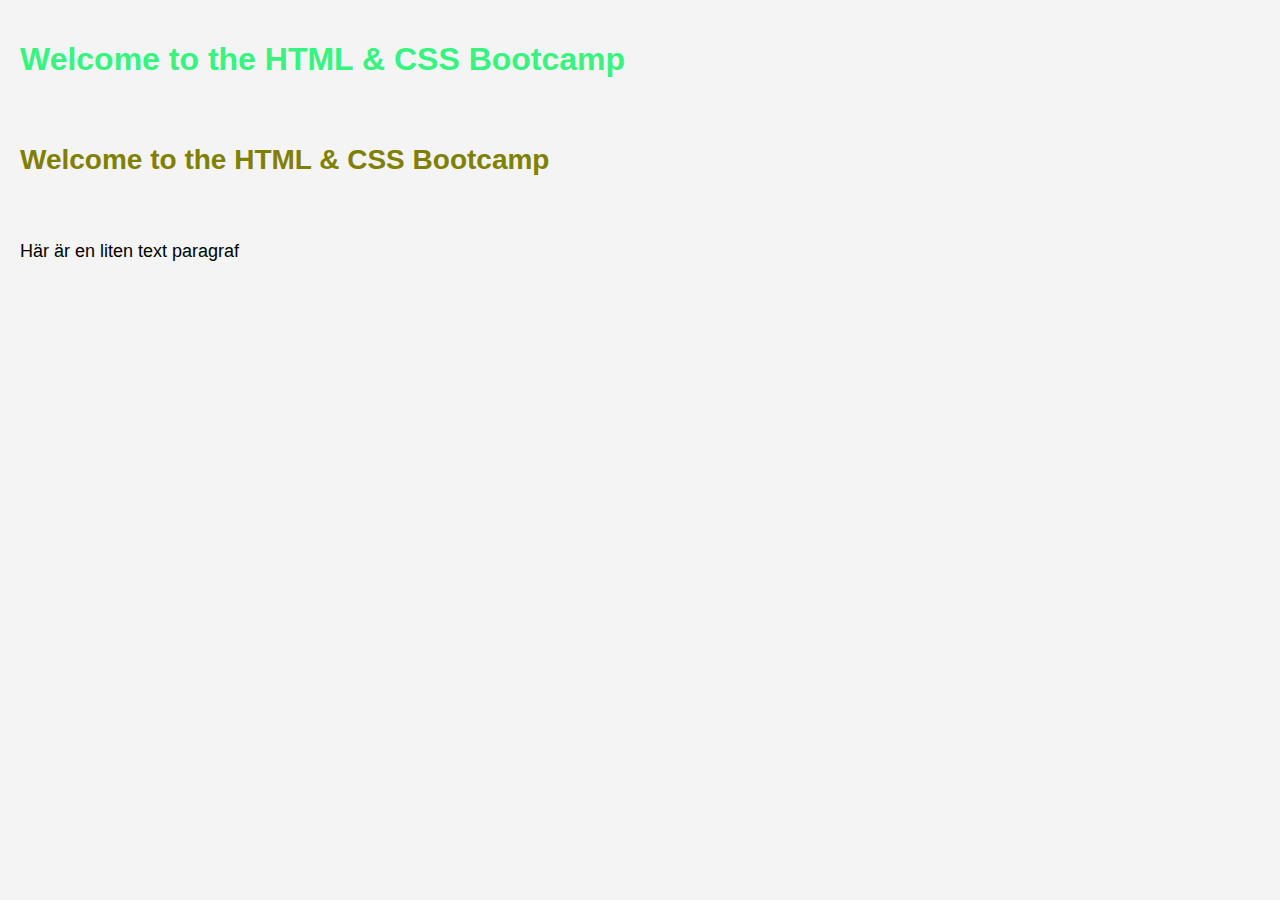
==== index.html @ 056a356c "added styles and fixed head on index.html" ====
<!DOCTYPE html>
<html lang="en">
<head>
    <meta charset="UTF-8">
    <meta http-equiv="X-UA-Compatible" content="IE=edge">
    <meta name="viewport" content="width=device-width, initial-scale=1.0">
    <meta name="description" content="Welcome to the HTML & CSS Bootcamp">
    <meta name="author" content="Sebastian Ritschewald">
    <title>HTML CSS Bootcamp</title>
    <!-- Link to external stylesheet (if you have one) -->
    <link rel="stylesheet" href="styles.css">
    <!-- Include a favicon (optional) -->
    <link rel="icon" href="favicon.ico" type="image/x-icon">
</head>

    <body>
        <h1>Welcome to the HTML & CSS Bootcamp</h1>

        <h6 class="h6StartPage">
            Welcome to the HTML & CSS Bootcamp
        </h6>

        <p id=""textParagrafSmall">
            Här är en liten text paragraf
        </p>
    </body>
</html>
---- styles.css ----
body {
    font-family: Arial, sans-serif;
    background-color: #f4f4f4;
    margin: 0;
    padding: 20px;
}

h1 {
    color: #37f37f;
}

p {
    font-size: 18px;
}

.h6StartPage {
    color: olive;
    font-size: 28px;
}

.pStartPage {
    color: olive;
    font-size: 28px;
    font-weight: 600;
}

#textParagrafSmall{
    background-color: red;
}
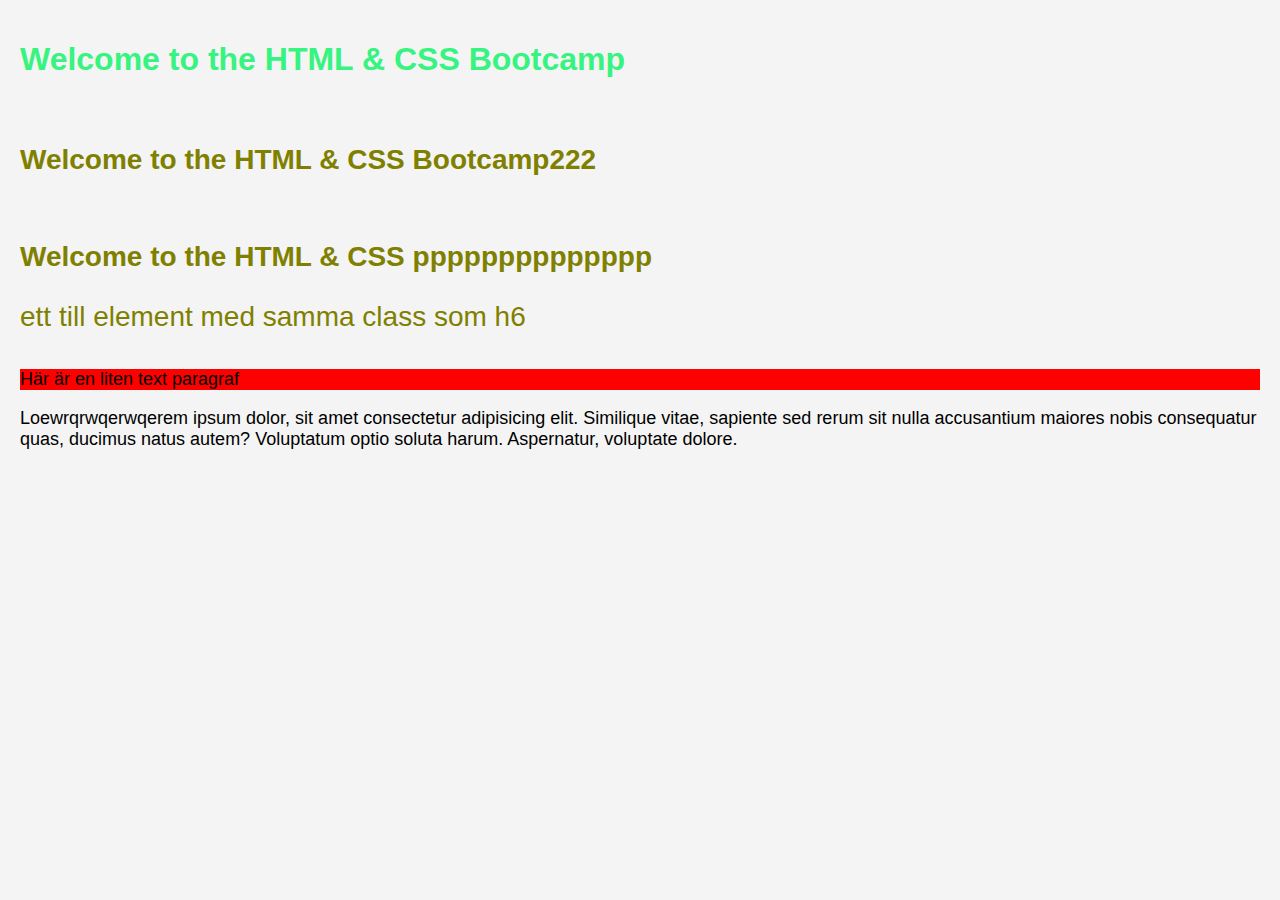
==== commit e073a1f8: "Updated body with more content" ====
--- a/index.html
+++ b/index.html
@@ -1,27 +1,28 @@
 <!DOCTYPE html>
 <html lang="en">
-<head>
-    <meta charset="UTF-8">
-    <meta http-equiv="X-UA-Compatible" content="IE=edge">
-    <meta name="viewport" content="width=device-width, initial-scale=1.0">
-    <meta name="description" content="Welcome to the HTML & CSS Bootcamp">
-    <meta name="author" content="Sebastian Ritschewald">
-    <title>HTML CSS Bootcamp</title>
-    <!-- Link to external stylesheet (if you have one) -->
-    <link rel="stylesheet" href="styles.css">
-    <!-- Include a favicon (optional) -->
-    <link rel="icon" href="favicon.ico" type="image/x-icon">
-</head>
+    <head>
+        <meta charset="UTF-8">
+        <meta http-equiv="X-UA-Compatible" content="IE=edge">
+        <meta name="viewport" content="width=device-width, initial-scale=1.0">
+        <meta name="description" content="Welcome to the HTML & CSS Bootcamp">
+        <meta name="author" content="Sebastian Ritschewald">
+        <title>HTML CSS Bootcamp</title>
+        <!-- Link to external stylesheet (if you have one) -->
+        <link rel="stylesheet" href="styles.css">
+        <!-- Include a favicon (optional) -->
+        <link rel="icon" href="favicon.ico" type="image/x-icon">
+    </head>
 
     <body>
         <h1>Welcome to the HTML & CSS Bootcamp</h1>
+        <h6 class="h6StartPage">Welcome to the HTML & CSS Bootcamp222</h6>
+        <p class="pStartPage">Welcome to the HTML & CSS pppppppppppppp</p>
 
-        <h6 class="h6StartPage">
-            Welcome to the HTML & CSS Bootcamp
-        </h6>
+        <div class="h6StartPage">ett till element med samma class som h6</div>
 
-        <p id=""textParagrafSmall">
-            Här är en liten text paragraf
-        </p>
+        <br/>
+
+        <p id="textParagrafSmall">Här är en liten text paragraf</p>
+        <p>Loewrqrwqerwqerem ipsum dolor, sit amet consectetur adipisicing elit. Similique vitae, sapiente sed rerum sit nulla accusantium maiores nobis consequatur quas, ducimus natus autem? Voluptatum optio soluta harum. Aspernatur, voluptate dolore.</p>
     </body>
 </html>
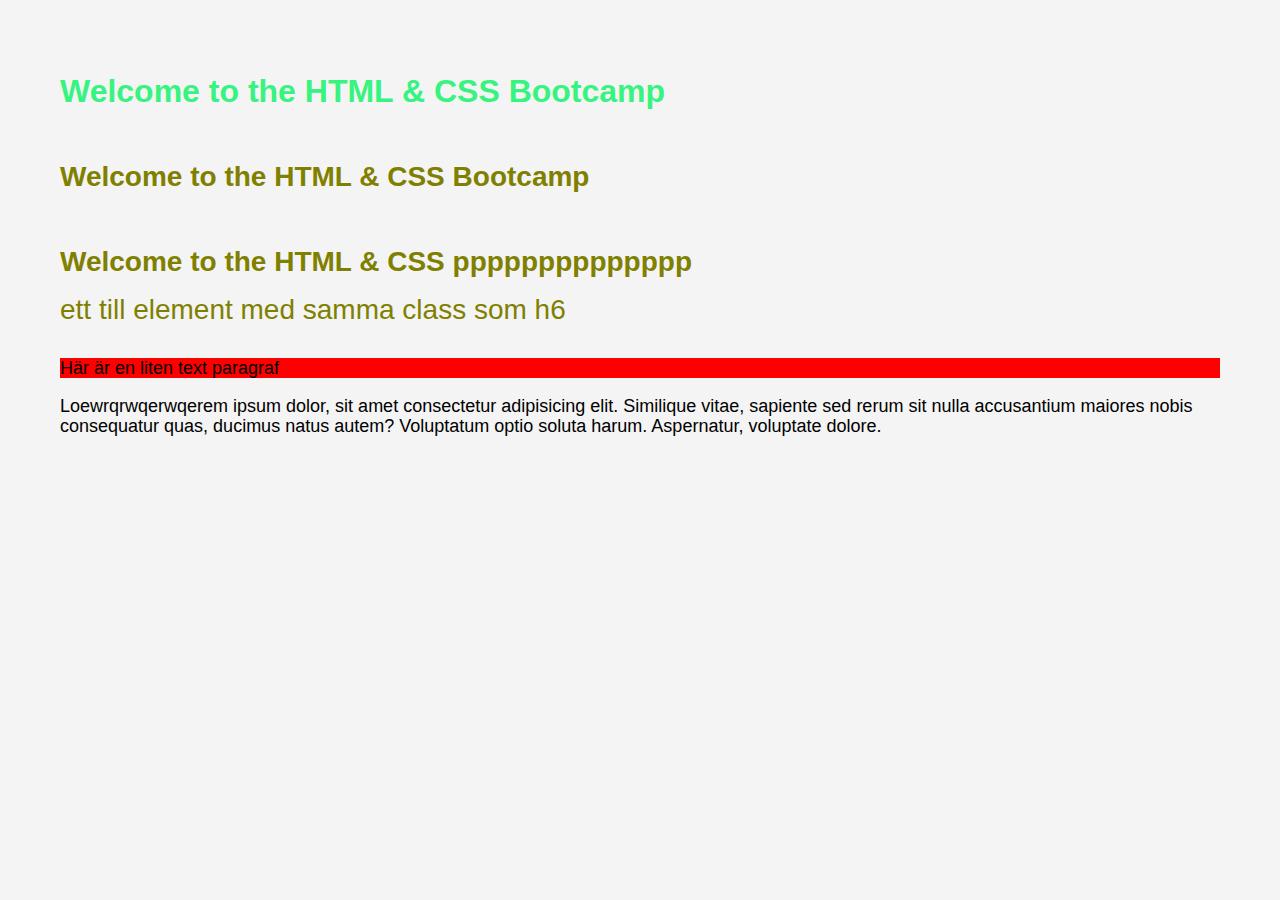
==== commit 5f97d5d0: "Initial files" ====
--- a/index.html
+++ b/index.html
@@ -14,8 +14,12 @@
     </head>
 
     <body>
-        <h1>Welcome to the HTML & CSS Bootcamp</h1>
-        <h6 class="h6StartPage">Welcome to the HTML & CSS Bootcamp222</h6>
+
+        <header>
+            <h1>Welcome to the HTML & CSS Bootcamp</h1>
+            <h6 class="h6StartPage">Welcome to the HTML & CSS Bootcamp</h6>
+        </header>
+
         <p class="pStartPage">Welcome to the HTML & CSS pppppppppppppp</p>
 
         <div class="h6StartPage">ett till element med samma class som h6</div>
--- a/styles.css
+++ b/styles.css
@@ -2,7 +2,8 @@
     font-family: Arial, sans-serif;
     background-color: #f4f4f4;
     margin: 0;
-    padding: 20px;
+    padding: 60px;
+    line-height: 20px;
 }
 
 h1 {
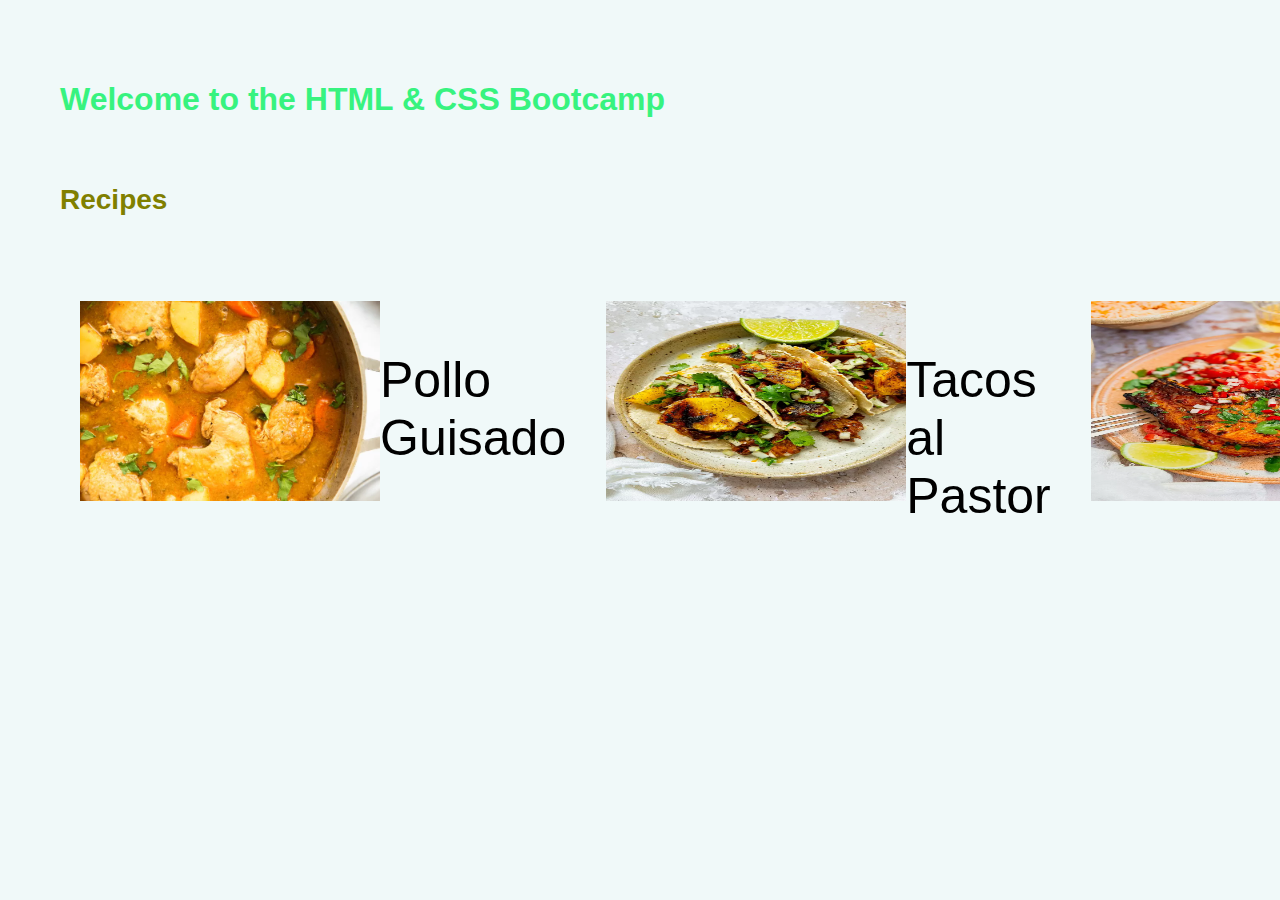
==== commit d2353f5b: "Basic mobile first design" ====
--- a/index.html
+++ b/index.html
@@ -14,19 +14,42 @@
     </head>
 
     <body>
-
         <header>
             <h1>Welcome to the HTML & CSS Bootcamp</h1>
-            <h6 class="h6StartPage">Welcome to the HTML & CSS Bootcamp</h6>
+            <h6 class="h6StartPage">Recipes</h6>
         </header>
 
-        <p class="pStartPage">Welcome to the HTML & CSS pppppppppppppp</p>
+        <main>
+            <div class="container">
+                <div class="recipe">
+                    <div class="photo">
+                        <img src="Pictures\Pollo.webp"></img>
+                    </div>
+                    <div class="text">
+                        <p>Pollo Guisado</p>
+                    </div>
+                </div>
+                <div class="recipe">
+                    <div class="photo">
+                        <img src="Pictures\Tacos.webp"></img>
+                    </div>
+                    <div class="text">
+                        <p>Tacos al Pastor</p>
+                    </div>
+                </div>
+                <div class="recipe">
+                    <div class="photo">
+                        <img src="Pictures\Pork Chops.webp"></img>
+                    </div>
+                    <div class="text">
+                        <p>Grilled Pork Chops with Adobo Paste</p>
+                    </div>
+                </div>
+            </div>
+        </main>
 
-        <div class="h6StartPage">ett till element med samma class som h6</div>
+        <footer>
 
-        <br/>
-
-        <p id="textParagrafSmall">Här är en liten text paragraf</p>
-        <p>Loewrqrwqerwqerem ipsum dolor, sit amet consectetur adipisicing elit. Similique vitae, sapiente sed rerum sit nulla accusantium maiores nobis consequatur quas, ducimus natus autem? Voluptatum optio soluta harum. Aspernatur, voluptate dolore.</p>
+        </footer>
     </body>
 </html>
--- a/styles.css
+++ b/styles.css
@@ -1,9 +1,12 @@
 body {
     font-family: Arial, sans-serif;
-    background-color: #f4f4f4;
+    background-color: #f0f9f9;
     margin: 0;
     padding: 60px;
-    line-height: 20px;
+}
+
+div {
+    display: block;
 }
 
 h1 {
@@ -27,4 +30,33 @@
 
 #textParagrafSmall{
     background-color: red;
-}+}
+
+.recipe {
+    padding: 20px;
+    display: flex;
+}
+
+.container {
+    display: flex;
+}
+
+.recipe p {
+    font-size: 20px;
+}
+
+.recipe .photo img{
+    width: 300px;
+    max-height: 200px; 
+}
+
+.recipe .text p{
+    font-size:50px;
+}
+
+
+@media (max-width: 768px) {
+    .container {
+        flex-direction: column;
+    }    
+}
